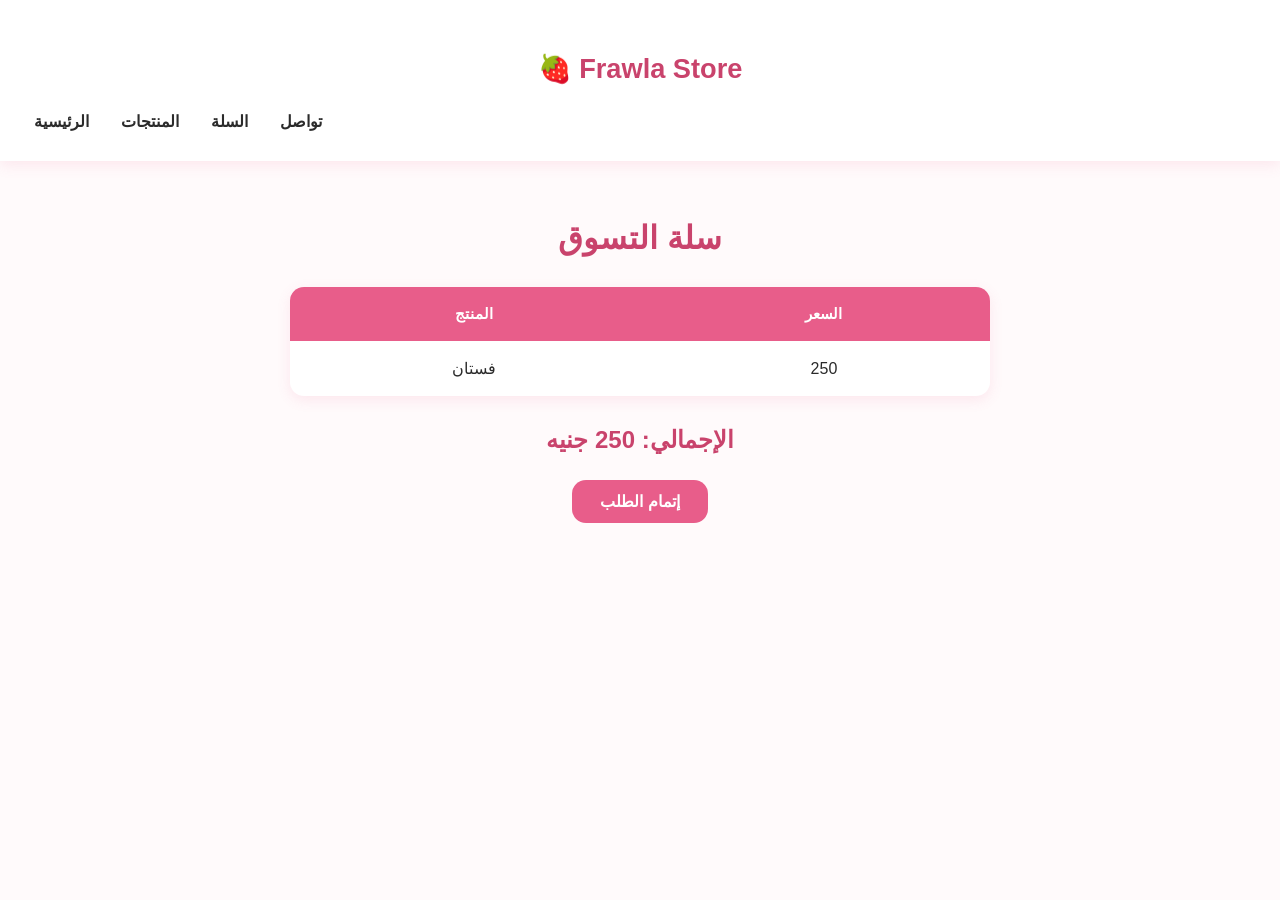
==== cart.html @ 8754bb96 "Add files via upload" ====
<!DOCTYPE html>
<html lang="ar">
<head>
<meta charset="UTF-8">
<title>السلة</title>
<link rel="stylesheet" href="style.css">
</head>
<body>

<header>
<h1>🍓 Frawla Store</h1>
<nav>
<a href="index.html">الرئيسية</a>
<a href="products.html">المنتجات</a>
<a href="cart.html">السلة</a>
<a href="contact.html">تواصل</a>
</nav>
</header>

<h1>سلة التسوق</h1>

<table>

<tr>
<th>المنتج</th>
<th>السعر</th>
</tr>

<tr>
<td>فستان</td>
<td>250</td>
</tr>

</table>

<h2>الإجمالي: 250 جنيه</h2>

<button>إتمام الطلب</button>

</body>
</html>
---- style.css ----
/* ============================================
   Frawla Store — style.css
   تصميم عام لكل صفحات الموقع
   ============================================ */

:root {
  --pink: #e85d8a;
  --pink-dark: #c9436c;
  --pink-light: #fdeef2;
  --text-dark: #2b2b2b;
  --text-muted: #6b6b6b;
  --bg: #fffafb;
  --white: #ffffff;
  --border: #f0d6de;
  --shadow: 0 4px 14px rgba(232, 93, 138, 0.12);
  --radius: 14px;
}

* {
  box-sizing: border-box;
}

body {
  margin: 0;
  font-family: "Tahoma", "Segoe UI", sans-serif;
  background: var(--bg);
  color: var(--text-dark);
  line-height: 1.7;
}

/* ===== Header & Nav ===== */
header {
  background: var(--white);
  padding: 18px 30px;
  box-shadow: var(--shadow);
  position: sticky;
  top: 0;
  z-index: 10;
}

header h1 {
  margin: 0 0 10px;
  color: var(--pink-dark);
  font-size: 1.7rem;
}

nav {
  display: flex;
  gap: 24px;
  flex-wrap: wrap;
}

nav a {
  text-decoration: none;
  color: var(--text-dark);
  font-weight: 600;
  padding: 6px 4px;
  border-bottom: 2px solid transparent;
  transition: color 0.2s, border-color 0.2s;
}

nav a:hover {
  color: var(--pink-dark);
  border-color: var(--pink);
}

/* ===== Hero Section ===== */
.hero {
  text-align: center;
  padding: 70px 20px;
  background: linear-gradient(180deg, var(--pink-light), var(--bg));
}

.hero h2 {
  font-size: 2rem;
  color: var(--pink-dark);
  margin-bottom: 12px;
}

.hero p {
  color: var(--text-muted);
  font-size: 1.05rem;
  margin-bottom: 28px;
}

/* ===== Buttons ===== */
button {
  background: var(--pink);
  color: var(--white);
  border: none;
  padding: 12px 28px;
  border-radius: var(--radius);
  font-size: 1rem;
  font-weight: 700;
  cursor: pointer;
  transition: background 0.2s, transform 0.15s;
}

button:hover {
  background: var(--pink-dark);
  transform: translateY(-2px);
}

button:active {
  transform: translateY(0);
}

/* ===== Page Titles (contact, cart, etc.) ===== */
h1 {
  color: var(--pink-dark);
  text-align: center;
  padding: 28px 20px 0;
}

h2 {
  color: var(--text-dark);
}

/* ===== Forms (contact page) ===== */
form {
  max-width: 480px;
  margin: 30px auto;
  padding: 30px;
  background: var(--white);
  border-radius: var(--radius);
  box-shadow: var(--shadow);
  display: flex;
  flex-direction: column;
  gap: 16px;
}

input,
textarea {
  width: 100%;
  padding: 12px 14px;
  border: 1px solid var(--border);
  border-radius: 10px;
  font-family: inherit;
  font-size: 0.95rem;
  background: var(--pink-light);
  color: var(--text-dark);
}

input:focus,
textarea:focus {
  outline: none;
  border-color: var(--pink);
  background: var(--white);
}

textarea {
  min-height: 120px;
  resize: vertical;
}

form button {
  align-self: center;
  min-width: 140px;
}

/* ===== Table (cart page) ===== */
table {
  width: 90%;
  max-width: 700px;
  margin: 20px auto;
  border-collapse: collapse;
  background: var(--white);
  border-radius: var(--radius);
  overflow: hidden;
  box-shadow: var(--shadow);
}

table, th, td {
  border: none;
}

th {
  background: var(--pink);
  color: var(--white);
  padding: 14px;
  font-size: 0.95rem;
}

td {
  padding: 14px;
  text-align: center;
  border-bottom: 1px solid var(--border);
}

tr:last-child td {
  border-bottom: none;
}

/* الإجمالي وزر إتمام الطلب في صفحة السلة */
table + h2 {
  text-align: center;
  color: var(--pink-dark);
  margin-top: 24px;
}

table + h2 + button,
h1 + table + h2 + button {
  display: block;
  margin: 0 auto 40px;
}

/* ===== Responsive ===== */
@media (max-width: 600px) {
  header {
    padding: 14px 16px;
  }

  nav {
    gap: 14px;
  }

  .hero {
    padding: 45px 16px;
  }

  .hero h2 {
    font-size: 1.5rem;
  }

  form {
    margin: 20px 12px;
    padding: 22px;
  }

  table {
    width: 96%;
  }
}
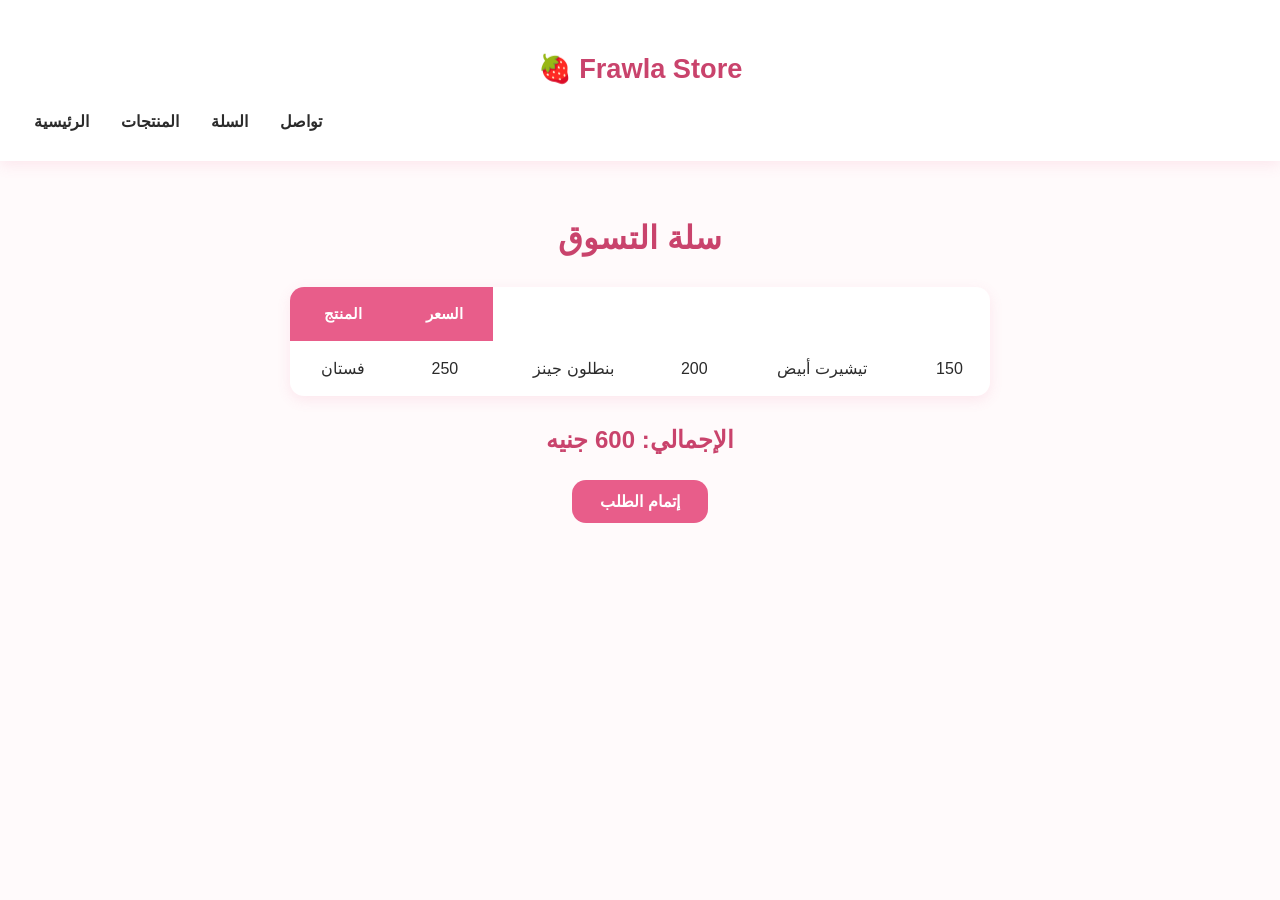
==== commit 47eb2c23: "Update cart.html" ====
--- a/cart.html
+++ b/cart.html
@@ -29,11 +29,15 @@
 <tr>
 <td>فستان</td>
 <td>250</td>
+   <td>بنطلون جينز</td>
+  <td>200</td>
+  <td>تيشيرت أبيض</td>
+  <td>150</td>
 </tr>
 
 </table>
 
-<h2>الإجمالي: 250 جنيه</h2>
+<h2>الإجمالي: 600 جنيه</h2>
 
 <button>إتمام الطلب</button>
 
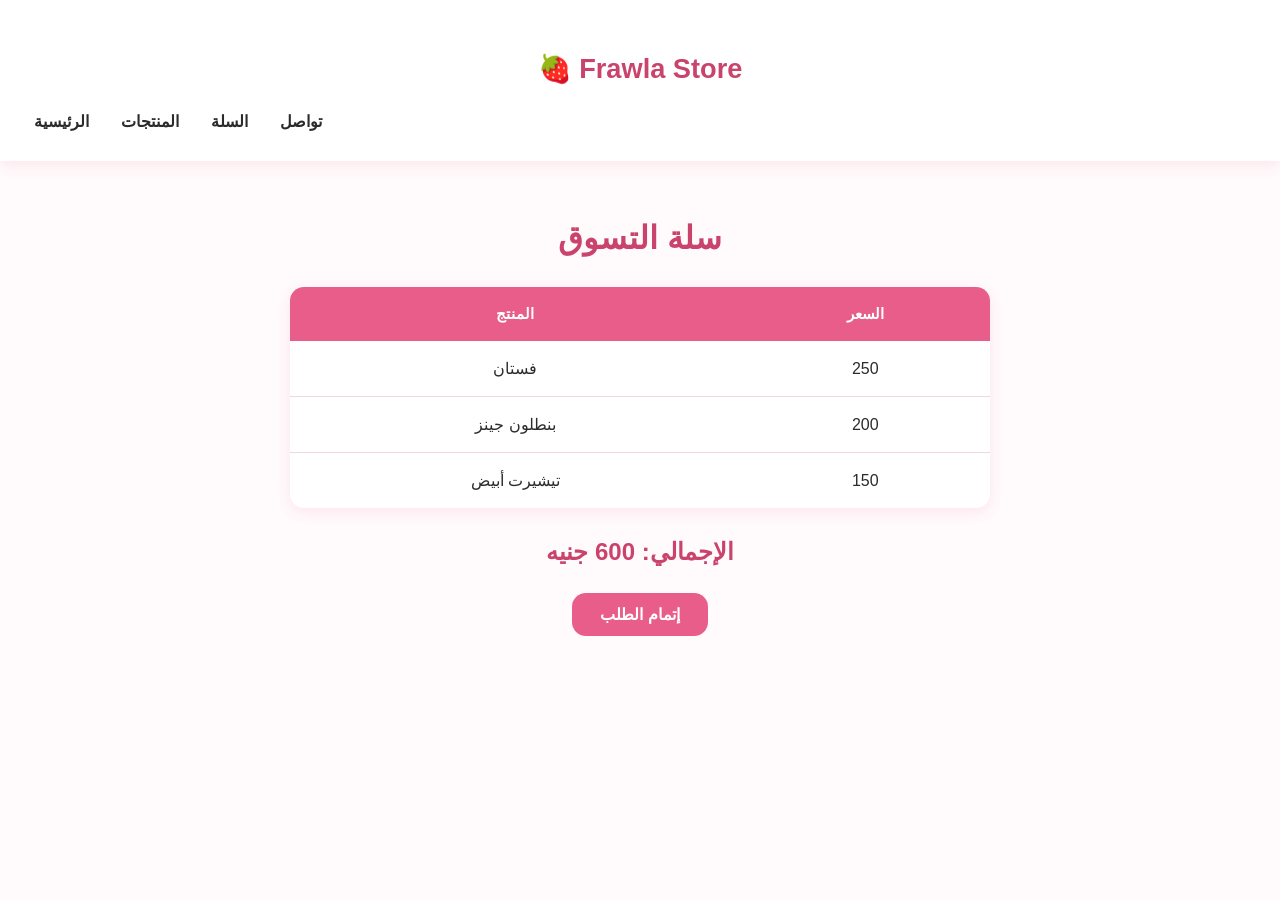
==== commit d766f980: "Update cart.html" ====
--- a/cart.html
+++ b/cart.html
@@ -29,8 +29,12 @@
 <tr>
 <td>فستان</td>
 <td>250</td>
+</tr>
+   <tr>
    <td>بنطلون جينز</td>
-  <td>200</td>
+   <td>200</td> 
+   </tr>
+   <tr>
   <td>تيشيرت أبيض</td>
   <td>150</td>
 </tr>
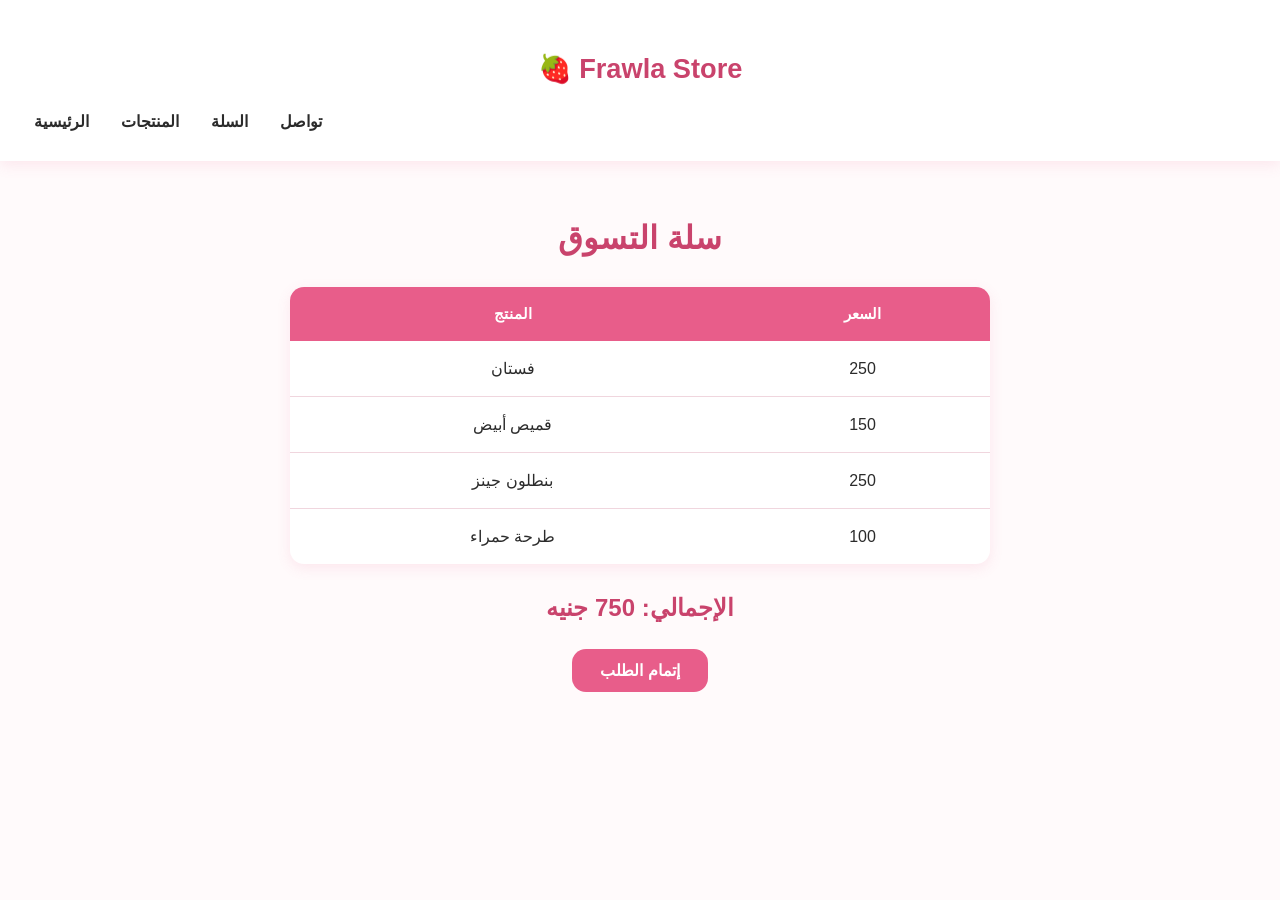
==== commit f573da57: "Rename cart-1.html to cart.html" ====
--- a/cart.html
+++ b/cart.html
@@ -30,18 +30,25 @@
 <td>فستان</td>
 <td>250</td>
 </tr>
-   <tr>
-   <td>بنطلون جينز</td>
-   <td>200</td> 
-   </tr>
-   <tr>
-  <td>تيشيرت أبيض</td>
-  <td>150</td>
+
+<tr>
+<td>قميص أبيض</td>
+<td>150</td>
+</tr>
+
+<tr>
+<td>بنطلون جينز</td>
+<td>250</td>
+</tr>
+
+<tr>
+<td>طرحة حمراء</td>
+<td>100</td>
 </tr>
 
 </table>
 
-<h2>الإجمالي: 600 جنيه</h2>
+<h2>الإجمالي: 750 جنيه</h2>
 
 <button>إتمام الطلب</button>
 
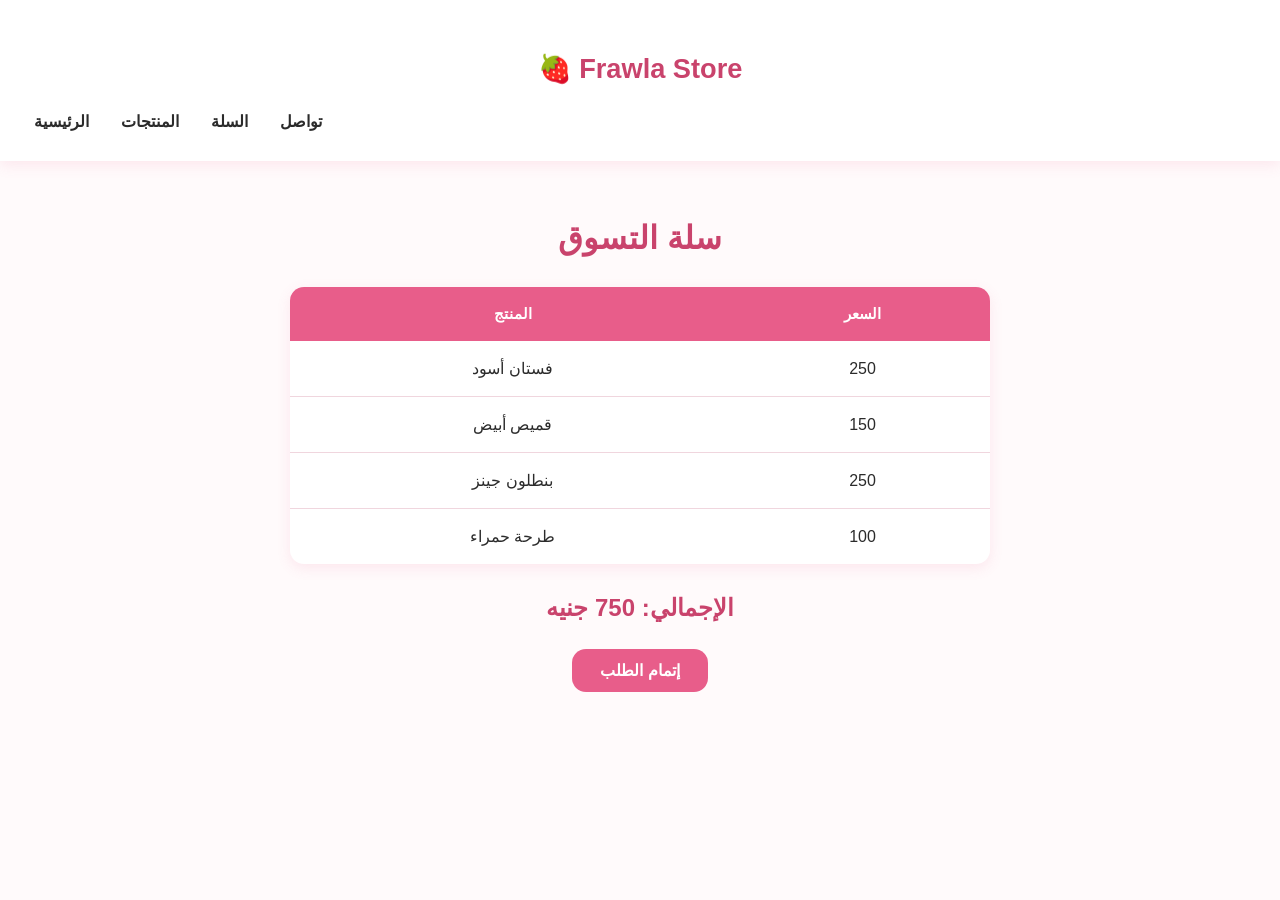
==== commit f686b282: "Update cart.html" ====
--- a/cart.html
+++ b/cart.html
@@ -27,7 +27,7 @@
 </tr>
 
 <tr>
-<td>فستان</td>
+<td>فستان أسود</td>
 <td>250</td>
 </tr>
 
